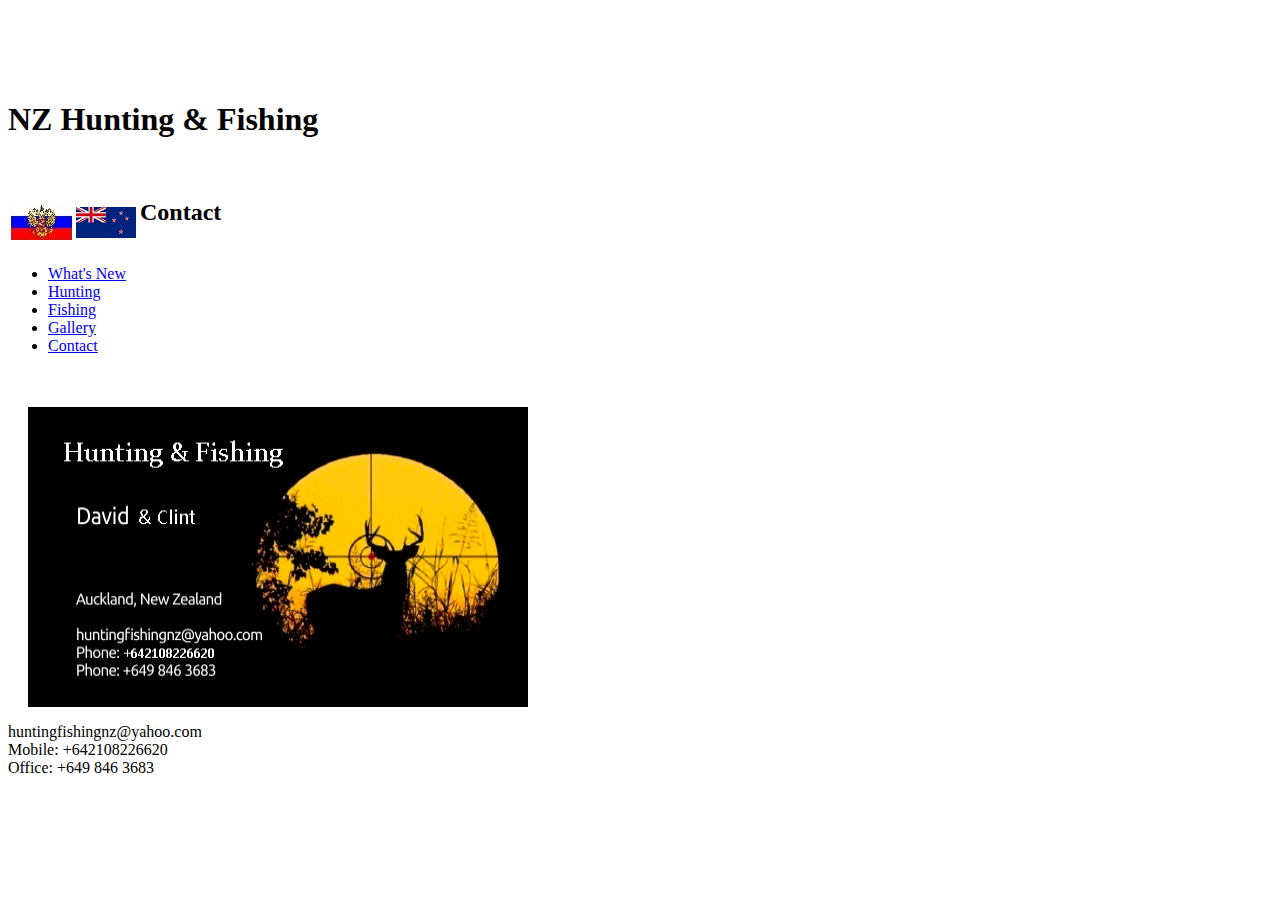
==== contact.html @ 3bc14af3 "Add files via upload" ====
<html>
<head>
<title>NZ Hunting & Fishing </title>
<link rel="stylesheet" type="text/css" href="styles.css">
</head>
<body>
<br></br>
<br></br>
<div class="header">
<h1>NZ Hunting & Fishing</h1>
<br></br>
<table id= langbar> 
<tr>
<td><a href= "index.html"><img id =img1 src="ru.jpg"/><a/></td>
<td><img id =img2 src="NZ.png"/></td>
<td><h2>Contact</h2></td>
</tr>
</table>
</div>
<div class="nav">
<ul>
<li><a href="news.html" ... attributes-list>What's New</a></li>
<li><a href="hunting.html" ... attributes-list>Hunting</a></li>
<li><a href="fishing.html" ... attributes-list>Fishing</a></li>
<li><a href="gallery.html" ... attributes-list>Gallery</a></li>
<li><a href="contact.html" ... attributes-list>Contact</a></li></ul>
</div>
<br></br>
<img src="visitcard - Copy.jpg"style="width: 500px; height: 300px; margin-left: 20px;">
<div class=contact><p>huntingfishingnz@yahoo.com<br> Mobile: +642108226620<br>Office: +649 846 3683</p></div>
</body>
</html>
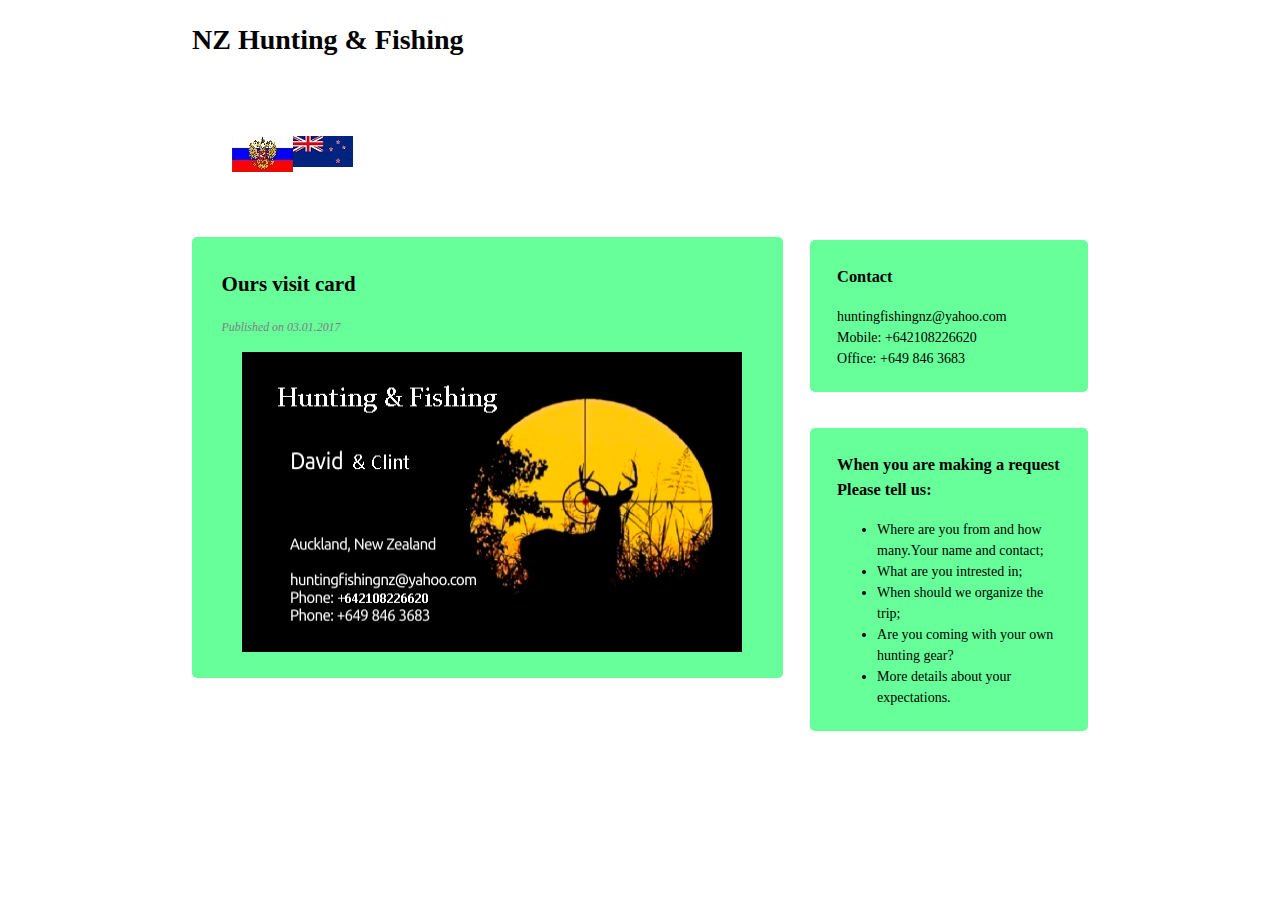
==== commit 23732b6f: "Add files via upload" ====
--- a/contact.html
+++ b/contact.html
@@ -1,32 +1,73 @@
-<html>
+<!DOCTYPE html>
+<html lang="en">
 <head>
-<title>NZ Hunting & Fishing </title>
+<title>NZ Hunting & Fishing</title>
+<meta chartset="utf-8"/>
 <link rel="stylesheet" type="text/css" href="styles.css">
+<meta name="viewport" content="width=device-width, initial-scale=1.0">
 </head>
-<body>
-<br></br>
-<br></br>
-<div class="header">
+
+<body class="body">
+<header class="mainheader">
 <h1>NZ Hunting & Fishing</h1>
 <br></br>
-<table id= langbar> 
-<tr>
-<td><a href= "index.html"><img id =img1 src="ru.jpg"/><a/></td>
-<td><img id =img2 src="NZ.png"/></td>
-<td><h2>Contact</h2></td>
-</tr>
-</table>
+</header>
+<div class="langbar"> 
+<ul>
+<li><a href= "index.html"><img id =img1 src="ru.jpg"/><a/></li>
+<li><img id =img2 src="NZ.png"/></li>
+<li>Contact</li>
+</ul>
 </div>
-<div class="nav">
+
+<header class="mainheader">
+<nav>
 <ul>
 <li><a href="news.html" ... attributes-list>What's New</a></li>
 <li><a href="hunting.html" ... attributes-list>Hunting</a></li>
 <li><a href="fishing.html" ... attributes-list>Fishing</a></li>
 <li><a href="gallery.html" ... attributes-list>Gallery</a></li>
 <li><a href="contact.html" ... attributes-list>Contact</a></li></ul>
+</nav>
+</header>
+
+
+<div class= "maincontent">
+<div class= "content">
+<article class= "topcontent">
+<header>
+<h2>Ours visit card</h2>
+</header>
+<footer>
+<p class= "postinfo">Published on 03.01.2017</p>
+</footer>
+<content class="visitcard">
+<img src="visitcard - Copy.jpg">
+</content>
+</article>
 </div>
-<br></br>
-<img src="visitcard - Copy.jpg"style="width: 500px; height: 300px; margin-left: 20px;">
-<div class=contact><p>huntingfishingnz@yahoo.com<br> Mobile: +642108226620<br>Office: +649 846 3683</p></div>
+</div>
+<aside class="topsidebar">
+<article>
+<h3>Contact</h3>
+<p>huntingfishingnz@yahoo.com<br> Mobile: +642108226620<br>Office: +649 846 3683</p>
+</article>
+</aside>
+<aside class="midlesidebar">
+<article>
+<h3>When you are making a request<br>Please tell us:</h3>
+<ul>
+<li>Where are you from and how many.Your name and contact;</li>
+<li>What are you intrested in;</li>
+<li>When should we organize the trip;</li>
+<li>Are you coming with your own hunting gear?</li>
+<li>More details about your expectations.</li>
+</article>
+</aside>
+
+<footer class=mainfooter>
+<p>Copyright @2017  huntingfishing.nz</p>
+</footer>
+
 </body>
-</html>+<html>--- a/styles.css
+++ b/styles.css
@@ -0,0 +1,64 @@
+body{
+background-image: url("ginger stag - Copy.jpg");
+background-repeat: no-repeat;
+background-position: center center;
+background-size: cover;
+-webkit-background-size: cover;
+-moz-background-size: cover;
+color: black;
+font-size: 87.5%;
+font-family: Convergence;
+line-height: 1.5;
+text-align: left;
+}
+.body{margin: 0 auto;
+width: 70%;
+clear: both;}
+
+.langbar {height: 36px; background-color: transparent; border-radius: 5px; -webkit-border-radius: 5px; -moz-border-radius: 5px;}
+.langbar ul li{margin: 0 auto; list-style: none; float: left; display: inline;color: white; font-size: 20px;}
+
+.mainheader nav {height: 40px; background-image: url(08-Wood.jpg);background-position: left center; border-radius: 5px; -webkit-border-radius: 5px; -moz-border-radius: 5px;}
+.mainheader ul li{margin: 0 auto; list-style: none; float: left; display: inline;color: white; font-size: 20px; text-align: center; width: 20%;}
+.mainheader a{text-decoration: none; color: white; line-height: 40px; display: block;}
+.mainheader nav ul li a:hover{color: 40F140; background-color: 175917;}
+
+.maincontent {line-height: 25px; border-radius: 5px; -moz-border-radius: 5px; -webkit-border-radius: 5px;}
+.content{width: 66%; float: left;  border-radius: 5px; -moz-border-radius: 5px; -webkit-border-radius: 5px;}
+.content img{width: 120px; height: 100px;}
+.visitcard img{width: 500px; height: 300px; margin-left: 20px;}
+.topcontent {background-color: #66ff99; border-radius: 5px; -moz-border-radius: 5px; -webkit-border-radius: 5px; padding: 3% 5%; margin-top: 2%;}
+.botomcontent {background-color: #66ff99; border-radius: 5px; -moz-border-radius: 5px; -webkit-border-radius: 5px; padding: 3% 5%; margin-top: 2%;}
+.postinfo{font-style: italic; color: gray; font-size: 85%;}
+.topsidebar{width: 25%; background-color: #66ff99; float: left; border-radius: 5px; -moz-border-radius: 5px; -webkit-border-radius: 5px; margin: 1.6% 0 2% 3%;padding: 1% 3%;}
+.topsidebar img{width: 120px; height: 100px;}
+.midlesidebar{width: 25%; background-color: #66ff99; float: left; border-radius: 5px; -moz-border-radius: 5px; -webkit-border-radius: 5px; margin: 2% 0 2% 3%;padding: 1% 3%;}
+.botomsidebar{width: 25%; background-color: #66ff99; float: left; border-radius: 5px; -moz-border-radius: 5px; -webkit-border-radius: 5px; margin: 2% 0 2% 3%;padding: 1% 3%;}
+.mainfooter{width: 100%; height: 40px; float: left; background-image: url(08-Wood.jpg); background-position: left center;; border-radius: 5px; -moz-border-radius: 5px; -webkit-border-radius: 5px; margin-top: 2%; margin-bottom:2%;}
+.mainfooter p{width:94%; margin: 0 auto; padding-top: 1%; color: white;}
+@media only screen and (min-width: 150px) and (max-width: 600px){
+.body{margin: 0 auto;
+width: 90%;
+font-size: 95%;}
+.langbar {height: 72px;}
+.langbar ul li{padding:0; color:black}
+
+.mainheader nav {height: 200px; }
+.mainheader ul li{padding:0; width:100%}
+.mainheader a{text-decoration: none; color: white; line-height: 40px; display: block;}
+.mainheader nav ul li a:hover{color: 40F140; background-color: 175917;}	
+
+.maincontent {line-height: 25px; border-radius: 5px; -moz-border-radius: 5px; -webkit-border-radius: 5px;}
+.content{width: 100%; float: left;  border-radius: 5px; -moz-border-radius: 5px; -webkit-border-radius: 5px;}
+.content img{width: 120px; height: 100px;}
+.visitcard img{width: 250px; height: 150px; margin-left: 20px;}
+.topcontent {background-color: #66ff99; border-radius: 5px; -moz-border-radius: 5px; -webkit-border-radius: 5px; padding: 3% 5%; margin-top: 2%;}
+.botomcontent {background-color: #66ff99; border-radius: 5px; -moz-border-radius: 5px; -webkit-border-radius: 5px; padding: 3% 5%; margin-top: 2%;}
+.postinfo{font-style: italic; color: gray; font-size: 85%;}
+.topsidebar{width: 100%; background-color: #66ff99; float: left; border-radius: 5px; -moz-border-radius: 5px; -webkit-border-radius: 5px; margin: 1.6% 0 2% 3%;padding: 1% 3%;}
+.topsidebar img{width: 120px; height: 100px;}
+.midlesidebar{width: 80%; background-color: #66ff99; float: left; border-radius: 5px; -moz-border-radius: 5px; -webkit-border-radius: 5px; margin: 2% 0 2% 3%;padding: 1% 3%;}
+.botomsidebar{width: 80%; background-color: #66ff99; float: left; border-radius: 5px; -moz-border-radius: 5px; -webkit-border-radius: 5px; margin: 2% 0 2% 3%;padding: 1% 3%;}
+.mainfooter{width: 100%; height: 40px; float: left; background-image: url(08-Wood.jpg); background-position: left center;; border-radius: 5px; -moz-border-radius: 5px; -webkit-border-radius: 5px; margin-top: 2%; margin-bottom:2%;}
+.mainfooter p{width:94%; margin: 0 auto; padding-top: 1%; color: white;}
+}
